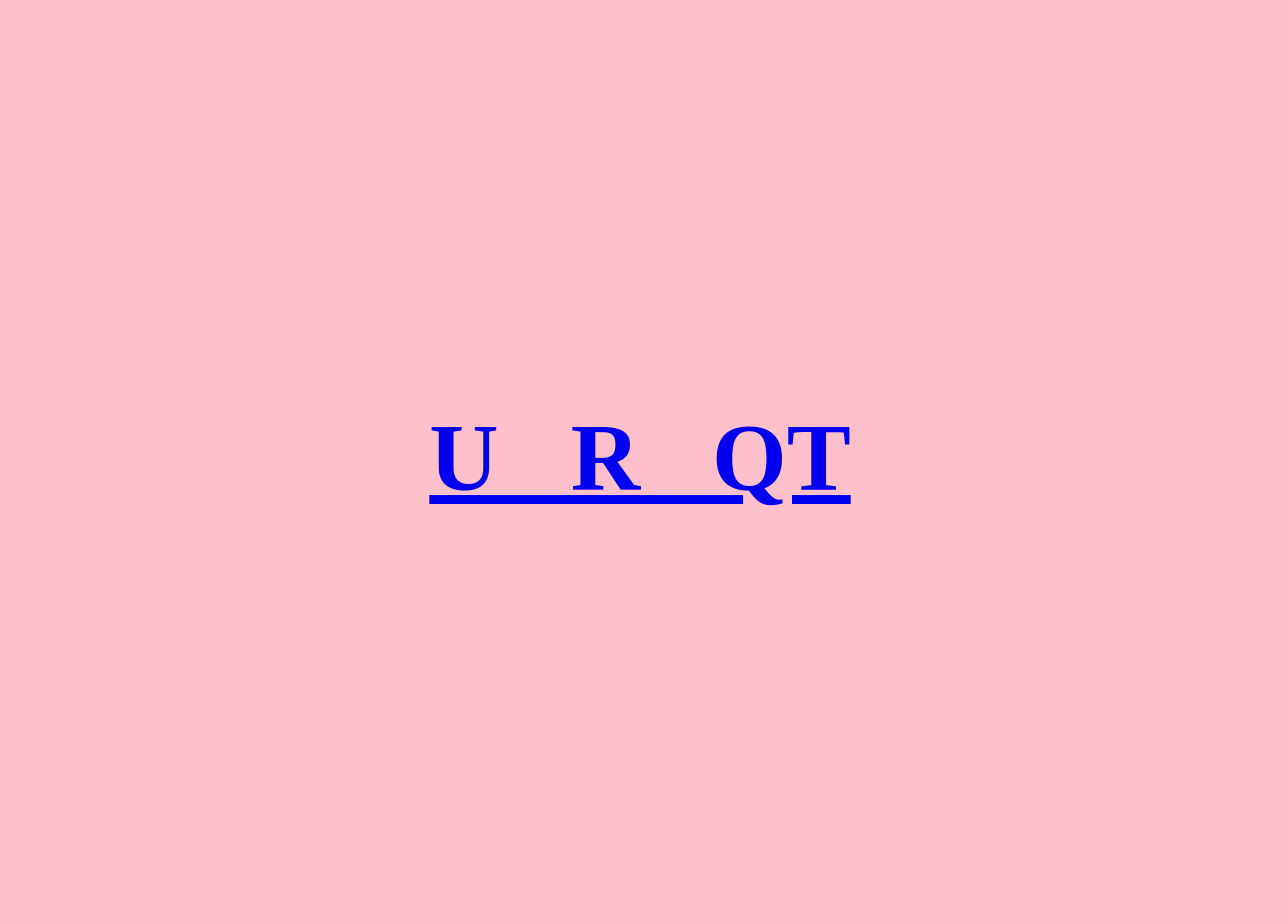
==== pages/D.html @ acfe30ab "fix" ====
<!DOCTYPE html>
<html>
<head>
    <title>:D</title>
    <style>
        body {
            background-color: pink;
            color: black;
            display: flex;
            justify-content: center;
            align-items: center;
            height: 100vh;
            font-size: 48px;
            line-height: 72px;
        }
    </style>
</head>
<body>
    <a href="second2.html"><h1>U&nbsp;&nbsp;&nbsp;R&nbsp;&nbsp;&nbsp;QT</h1></a>
    
</body>
</html>
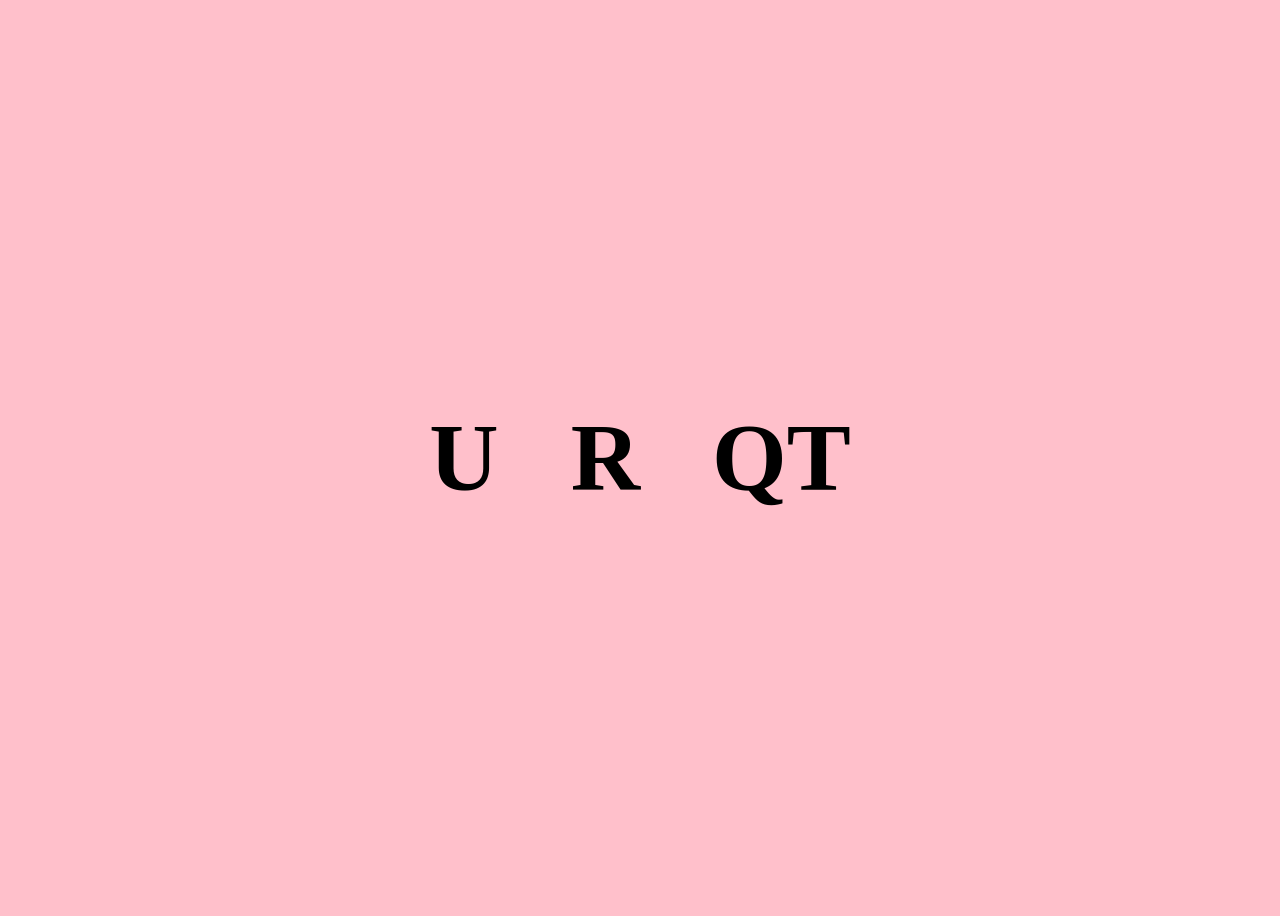
==== commit 341591ba: "remove gimn" ====
--- a/pages/D.html
+++ b/pages/D.html
@@ -16,7 +16,7 @@
     </style>
 </head>
 <body>
-    <a href="second2.html"><h1>U&nbsp;&nbsp;&nbsp;R&nbsp;&nbsp;&nbsp;QT</h1></a>
+    <h1>U&nbsp;&nbsp;&nbsp;R&nbsp;&nbsp;&nbsp;QT</h1>
     
 </body>
 </html>
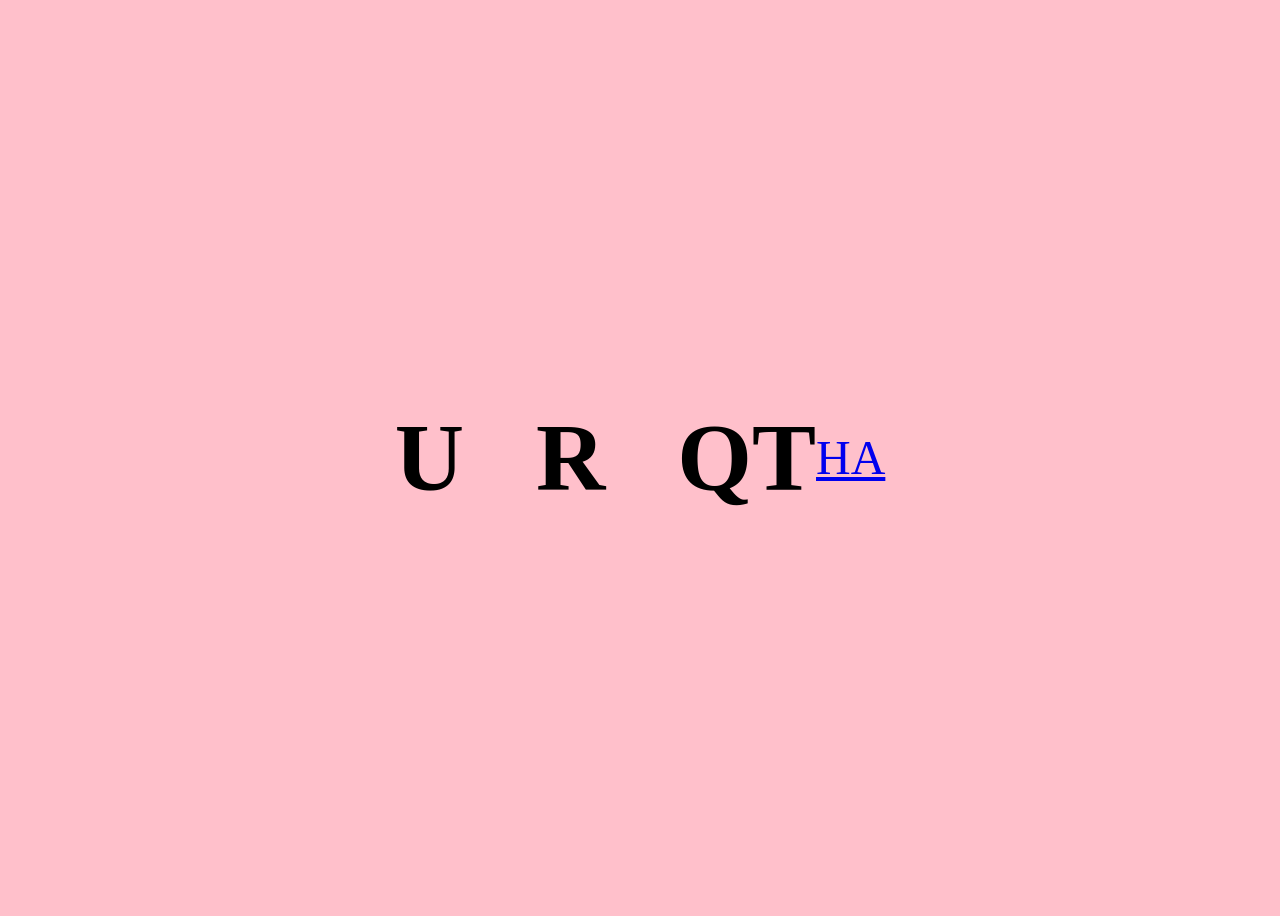
==== commit acbafdc2: "Update D.html" ====
--- a/pages/D.html
+++ b/pages/D.html
@@ -17,6 +17,6 @@
 </head>
 <body>
     <h1>U&nbsp;&nbsp;&nbsp;R&nbsp;&nbsp;&nbsp;QT</h1>
-    
+    <a href="../Project/website/index.html">   HA</a>
 </body>
-</html>+</html>
